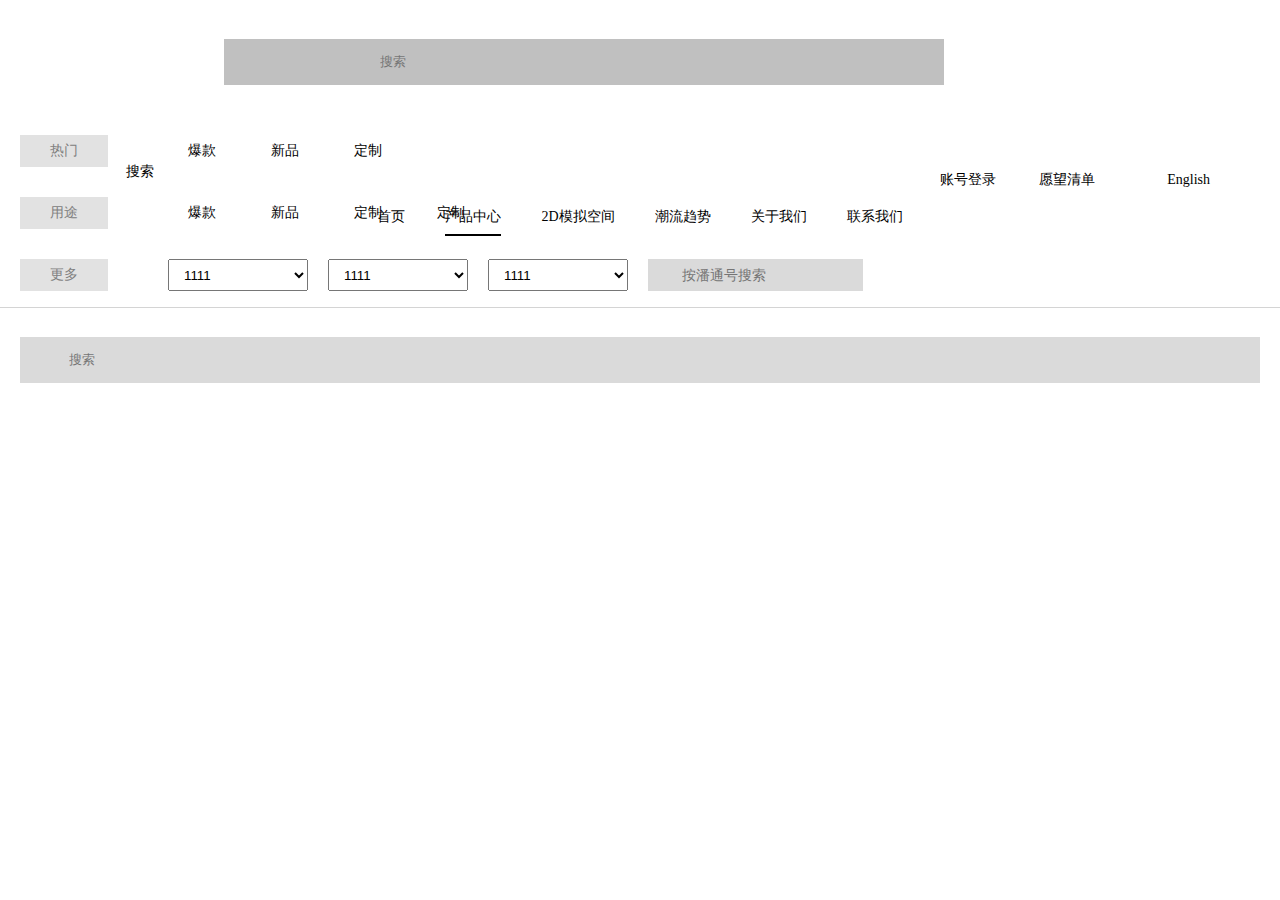
==== index2.html @ 538b592e "Add files via upload" ====
<!DOCTYPE html>
<html lang="en">

<head>
    <meta charset="UTF-8">
    <meta name="viewport" content="width=device-width, initial-scale=1.0">
    <title>Document</title>
    <link rel="stylesheet" href="./index.css">
    <link rel="stylesheet" href="./iconfont.css">
    <link rel="stylesheet" href="./index3.css">
    <script src="/vue.global.js"></script>
</head>

<body>
    <div id="box">
        <div class="headlebox " v-show="navShow" @mouseover="handleMouseover" @mouseleave="handleMouseleave">
            <div class="div0" v-if="isShow==true">
                <div class="div0-1">
                    <i class="iconfont" @click="handleShow2">&#xe839;</i>
                    <div class="div0-2">
                        <i class="iconfont">&#xe840;</i>
                        <input type="text" placeholder="搜索">
                    </div>
                </div>
            </div>
            <div v-else>
                <div class="div1">
                    <div class="div1-1" @click="handleShow">
                        <i class="iconfont">&#xe840;</i>
                        <div class="div-1-1-2">搜索</div>
                    </div>
                    <div class="div1-2">
                        <img src="/huasheng/01/img/横版 华盛_画板 1-黑.png" alt="">
                    </div>
                    <div class="div1-3">
                        <div>
                            <i class="iconfont">&#xe828;</i>
                            <div>账号登录</div>
                        </div>
                        <div>
                            <i class="iconfont">&#xe83b;</i>
                            <div>愿望清单</div>
                        </div>
                        <div>
                            <i class="iconfont">&#xe826;</i>
                        </div>
                        <div>
                            English
                        </div>
                    </div>
                </div>
                <div class="div2">
                    <div class="div21">
                        <div class="div21-1" @click="gotoSY('/huasheng/01/index.html')"><span>首页</span></div>
                        <div class="div21-1"><span class="span-2">产品中心</span></div>
                        <div class="div21-1"><span>2D模拟空间</span></div>
                        <div class="div21-1"><span>潮流趋势</span></div>
                        <div class="div21-1"><span>关于我们</span></div>
                        <div class="div21-1"><span>联系我们</span></div>
                    </div>
                </div>
            </div>
        </div>
        <div class="div3">
            <div class="div3-1">
                <div class="div3-1-1">
                    <div class="div3-1-1-1">热门</div>
                </div>
                <div class="div3-1-2">
                    <span class="div3-1-2-1">
                        爆款
                    </span>
                    <span class="div3-1-2-1">
                        新品
                    </span>
                    <span class="div3-1-2-1">
                        定制
                    </span>
                </div>
            </div>
            <div class="div3-1">
                <div class="div3-1-1">
                    <div class="div3-1-1-1">用途</div>
                </div>
                <div class="div3-1-2">
                    <span class="div3-1-2-1">
                        爆款
                    </span>
                    <span class="div3-1-2-1">
                        新品
                    </span>
                    <span class="div3-1-2-1">
                        定制
                    </span>
                    <span class="div3-1-2-1">
                        定制
                    </span>
                </div>
            </div>
            <div class="div3-1">
                <div class="div3-1-1">
                    <div class="div3-1-1-1">更多</div>
                </div>
                <div class="div3-1-2">
                    <select id="" class="div-3-1-2-1">
                        <option value="1">1111</option>
                        <option value="2">1111</option>
                        <option value="3">1111</option>
                    </select>
                    <select id="" class="div-3-1-2-1">
                        <option value="1">1111</option>
                        <option value="2">1111</option>
                        <option value="3">1111</option>
                    </select>
                    <select id="" class="div-3-1-2-1">
                        <option value="1">1111</option>
                        <option value="2">1111</option>
                        <option value="3">1111</option>
                    </select>
                    <div class="div-3-1-2-2">
                        <i class="iconfont">&#xe840;</i>
                        <input type="text" placeholder="按潘通号搜索">
                    </div>
                </div>
            </div>
        </div>
        <div class="div4">
            <div class="div4-1" >
                <i class="iconfont">&#xe840;</i>
                <input class="input-1" type="text" placeholder="搜索">
            </div>
        </div>
    </div>

    <script>
        var obj = {
            data() {
                return {
                    top: "",
                    isShow: false,
                    navShow: true,


                }
            },
            mounted() {
                window.addEventListener("scroll", () => {
                    this.top = document.documentElement.scrollTop || document.body.scrollTo
                })
            },
            watch: {
                top(newValue, oldValue) {
                    if (newValue > 100) {
                        if (newValue > oldValue) {
                            this.navShow = false
                            console.log(newValue, oldValue, "下");
                        }
                        else {
                            this.navShow = true
                            console.log(newValue, oldValue, "上");
                        }
                    }
                }
            },
            methods: {
                handleShow() {
                    this.isShow = true
                },
                handleShow2() {
                    this.isShow = false
                },
                handleMouseover() {
                    this.imgnum = 1
                },
                handleMouseleave() {
                    this.imgnum = 0
                },
                gotoSY(path){
                    window.location.href=path
                }

            }
        }

        var app = Vue.createApp(obj).mount("#box")
    </script>
</body>

</html>
---- index.css ----
* {
    margin: 0;
    padding: 0;
    box-sizing: content-box;
}
#box{
    position: relative;
    
}
.headlebox {
    width: 100%;
    height: 120px;
    transition: 0.2s;
    position: fixed;
    z-index: 10;
    color: white;
    font-size: 14px;
}

.headlebox:hover {
    background-color: white;
    color: black;
    
}

.div0 .div0-1 {
    background: white;
    height: 120px;
    width: auto;
    overflow: hidden;
    padding-top: 1px;
    
}

.div0 .div0-1 .iconfont {
    float: right;
    margin: 50px;
    cursor: pointer;
    /* font-size: 30px; */
}

.div0-1 .div0-2 {
    width: 720px;
    height: 46px;
    background-color: rgb(192, 192, 192);
    margin-left: auto;
    margin-right: auto;
    margin-top: 37.5px;
    overflow: hidden;
    display: flex;
    justify-content: center;
    align-items: center;
}

.div0-2 input {
    width: 720px;
    height: 46px;
    background-color: rgb(192, 192, 192);
    border: none;
    padding-left: 20px;
}
.div0-2 input:focus{
    outline: none;
}

.div0-2 i {
    width: 46px;
    margin-left: 23px;
    cursor: pointer;
    /* font-size: 30px; */
}


.div1 {
    width: auto;
    height:30px;
    overflow: hidden;
    display: flex;
    justify-content: center;
    /* align-items: center; */
    position: relative;
    transition: 0.3s;
    padding: 38px 80px 0;
    
}



.div1 .div1-1 {
    display: flex;
    overflow: hidden;
    position: absolute;
    bottom: 0;
    left: 100px;
    cursor: pointer;
    text-align: center;
    
}


.div1-1 i {
    margin: 4px 5px;
    font-size: 20px;
}
.div1-1 .div-1-1-1{
    
    margin-top: 10px;
}

.div1-2 {
    position: absolute;
    bottom: 0;
    cursor: pointer;
    
}

@media screen and (max-width:850px) {
    .div1-2 img{
        opacity: 0;
    }
}

.div1-2 img {
    width: 100px;

}


.div1-3 {
    position: absolute;
    bottom: 0;
    display: flex;
    right: 40px;
    cursor: pointer;
}

.div1-3>div {
    display: flex;
    margin-right: 30px;
    align-items: center;
}

.div2{
    height: 50px;
    /* width: max-content; */
    display: flex;
    justify-content: center;
    align-items: center;
    
}
.div21{
    height: 50px;
    width: auto;
    overflow: hidden;
    display: flex;
    justify-content: center;
    align-items: center;
    position: relative;

}

.div21-1{
    padding: 16px 20px 11px;
    /* border-bottom: 1px solid black; */
    cursor: pointer;
}
.div21-1>span:hover{
    border-bottom: 1px solid black;
    padding-bottom: 10px;
}

.carousel{
    width: 100%;
    
}

.carousel-inner img{
    height: 760px;
    width: 100%;
    object-fit: cover;
}
---- iconfont.css ----
/* 在线链接服务仅供平台体验和调试使用，平台不承诺服务的稳定性，企业客户需下载字体包自行发布使用并做好备份。 */
@font-face {
    font-family: 'iconfont';  /* Project id 4507641 */
    src: url('//at.alicdn.com/t/c/font_4507641_uunvjrv0ubk.woff2?t=1713152245139') format('woff2'),
         url('//at.alicdn.com/t/c/font_4507641_uunvjrv0ubk.woff?t=1713152245139') format('woff'),
         url('//at.alicdn.com/t/c/font_4507641_uunvjrv0ubk.ttf?t=1713152245139') format('truetype');
  }

  .iconfont{
    font-family:"iconfont" !important;
    font-size:16px;font-style:normal;
    -webkit-font-smoothing: antialiased;
    -webkit-text-stroke-width: 0.2px;
    -moz-osx-font-smoothing: grayscale;}
---- index3.css ----
.div-1-1-2{
    margin-top: 5px;
}
.span-2{
    border-bottom: 2px solid black;
    padding-bottom: 10px;
}


.headlebox{
    background-color: white;
    color: black;
    position: relative;
    box-shadow: 0 0 1px ;
}

.div3{
    width: 100%;
    height: 186.5px;
    box-shadow: 0 0 1px;
    margin-bottom: 30px;
    padding: 0 20px;
    box-sizing: border-box;
}

.div3-1{
    padding: 15px 0 0;
    display: flex;
    width: 100%;
    height: 47px;
    /* background-color: lightblue; */
    margin: 0 auto;
    padding: 15px 0 0;
}
.div3-1-1{
    min-width: 148px;
    height: 47.5px;
    
}
.div3-1-1-1{
    width: 68px;
    height: 32px;
    background-color: rgb(226, 226, 226);
    font-size: 14px;  
    color: gray;
    text-align: center;
    line-height: 32px;
    padding: 0 10px;
}

.div3-1-2{
    flex: 1;
    width: 100%;
    height: 100%;
    display: flex;
}

.div3-1-2-1{
    width: 28px;
    height: 32px;
    padding: 0 20px;
    margin: 0 15px 15px 0;
    font-size: 14px;
    text-align: center;
    line-height: 32px;
    cursor: pointer;
}


.div-3-1-2-1{
    width: 140px;
    height: 32px;
    padding: 1px 11px 1px 11px ;
    box-sizing: border-box;
    margin: 0 20px 15px 0;
}

.div-3-1-2-2{
    width: 200px;
    height: 32px;
    display: flex;
    background-color: rgb(218, 218, 218);
}

.div-3-1-2-2 .iconfont{
    font-size: 25px;
    align-items: center;
    text-align: center;
    line-height: 32px;
    padding-left: 10px;
}

.div-3-1-2-2 input{
    border: none;
    background-color: rgb(218, 218, 218);
    padding-left: 5px;
    font-size: 14px;
}

.div-3-1-2-2 input:focus{
    outline: none;
}

.div4{
    width: 100%;
    padding: 0 20px;
    box-sizing: border-box;
}
.div4-1{
    height: 46px;
    display: flex;
    padding: 0 20px;
    background-color:  rgb(218, 218, 218);
}

.div4-1 .iconfont{
    font-size: 24px;
    text-align: center;
    align-items: center;
    line-height: 46px;
}
.input-1{
    background-color: rgb(218, 218, 218);
    border: none;
    outline: none;
    padding-left: 10px;
}
/* .div0-2 input {
    width: 720px;
    height: 46px;
    background-color: rgb(192, 192, 192);
    border: none;
    padding-left: 20px;
} */
/* .div3-1 input:focus{
    outline: none;
} */
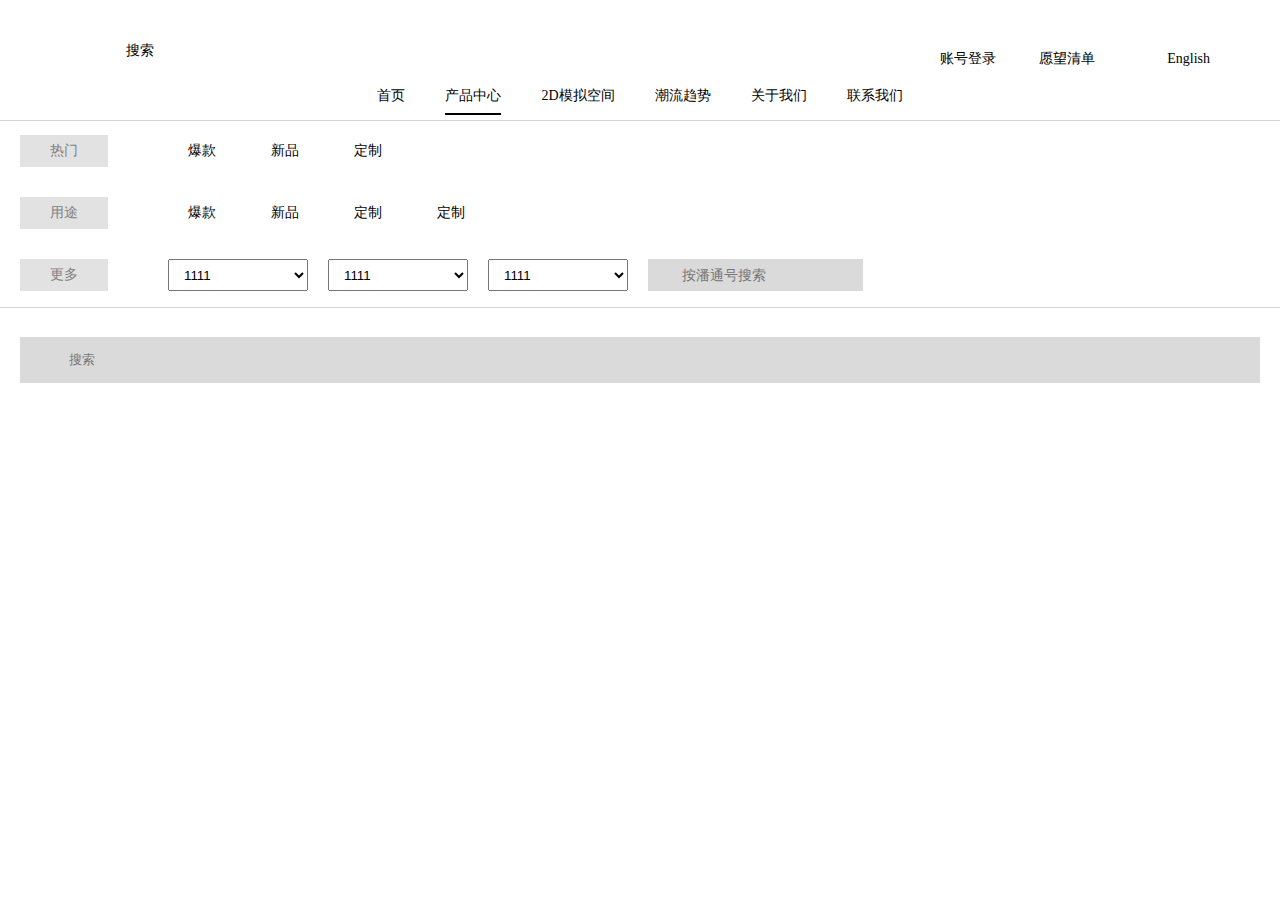
==== commit e16545b7: "Add files via upload" ====
--- a/index2.html
+++ b/index2.html
@@ -8,7 +8,7 @@
     <link rel="stylesheet" href="./index.css">
     <link rel="stylesheet" href="./iconfont.css">
     <link rel="stylesheet" href="./index3.css">
-    <script src="/vue.global.js"></script>
+    <script src="./vue.global.js"></script>
 </head>
 
 <body>
